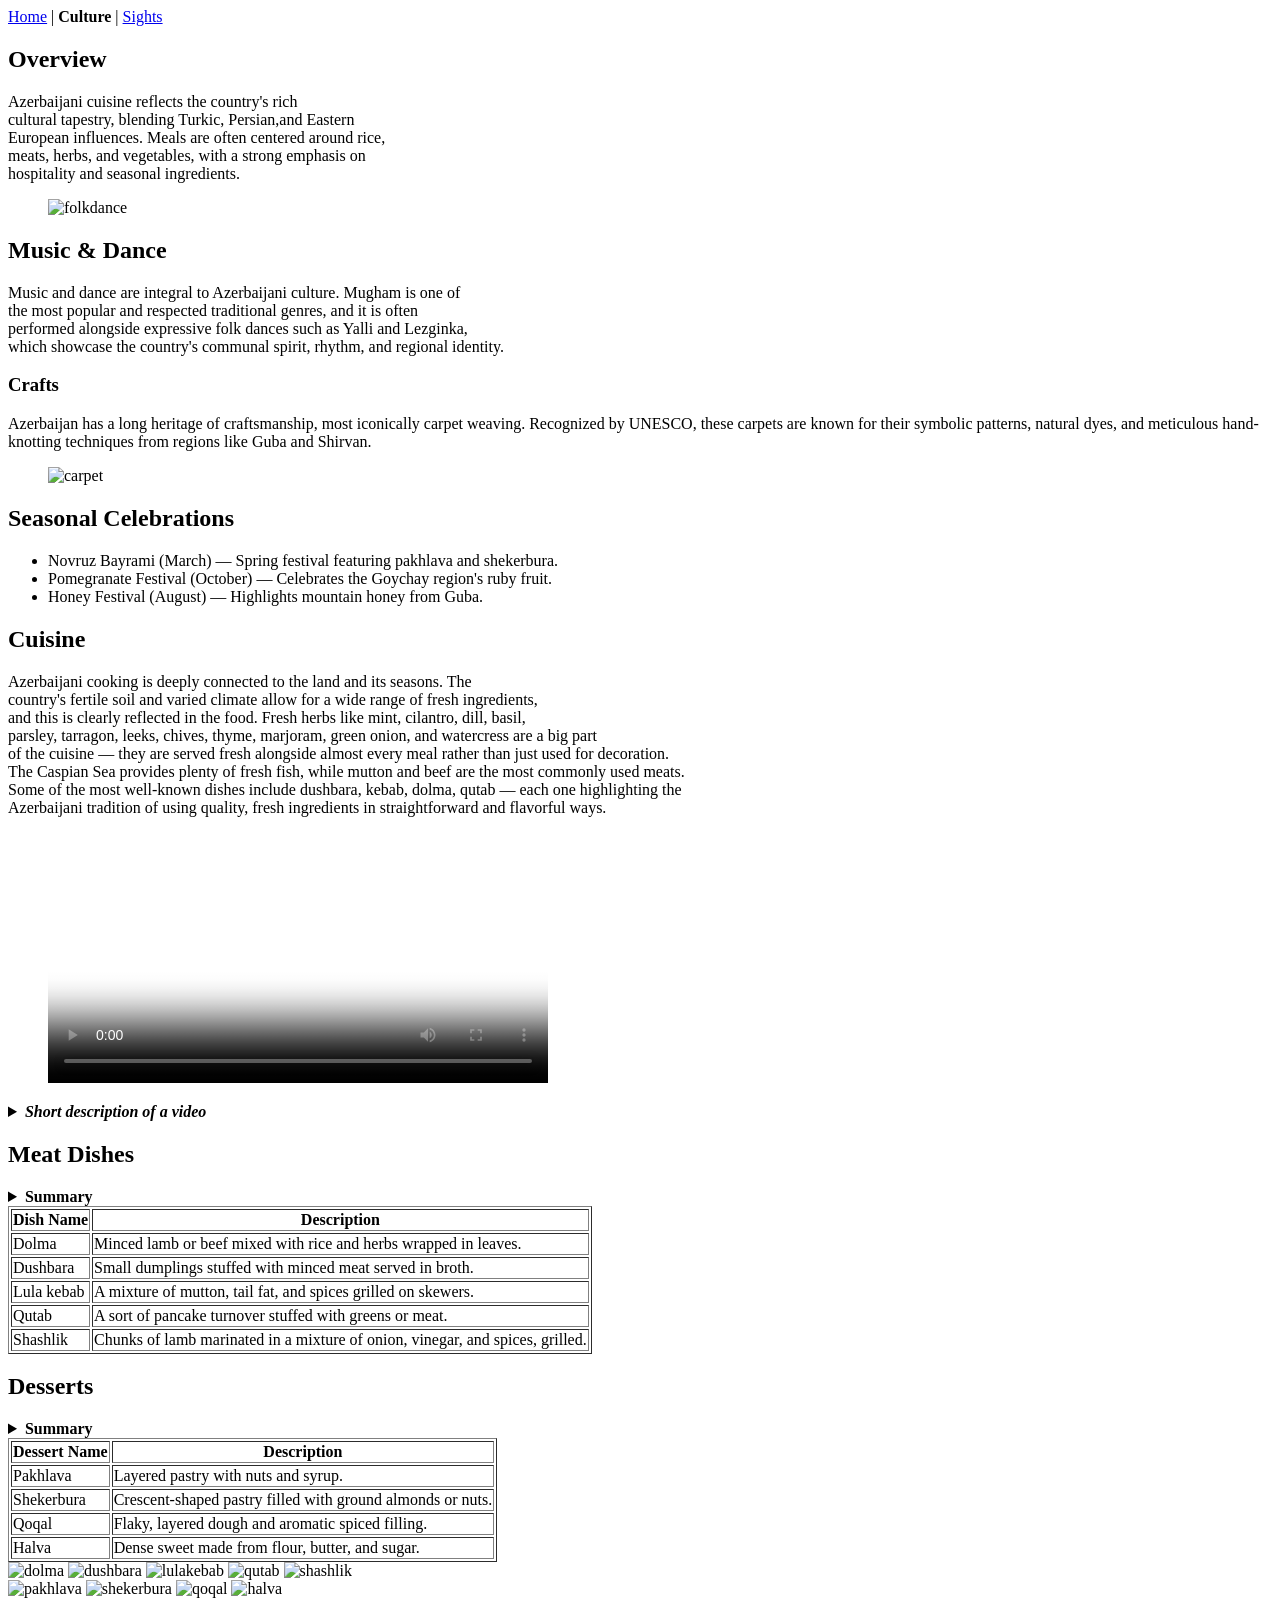
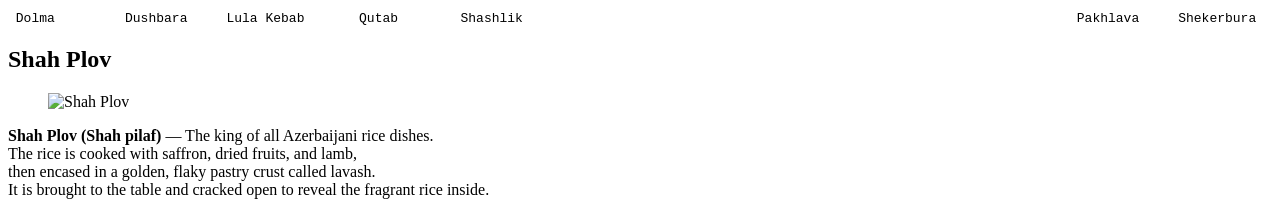
==== culture.html @ 135152c3 "Add files via upload" ====
<!DOCTYPE html>
<html lang="en">
<head>
    <meta charset="UTF-8">
    <meta name="viewport" content="width=device-width, initial-scale=1.0">
    <title>Discover Azerbaijan</title>
    <link href="css/base_culture.css" rel="stylesheet" type="text/css">
</head>
<body>
    <header>
        <nav>
            <a href="index.html">Home</a> | <b>Culture</b> | <a href="sights.html">Sights</a>
        </nav>

        <div class="sideBySide first">
            <section id="overview">
                <h1>Overview</h1>
                <p>
                    Azerbaijani cuisine reflects the country's rich <br>
                    cultural tapestry, blending Turkic, Persian,and Eastern<br>
                    European influences. Meals are often centered around rice,<br>
                    meats, herbs, and vegetables, with a strong emphasis on<br>
                    hospitality and seasonal ingredients.
                </p>
            </section>

            <figure id="folkdance">
                <img src="media/folkdance.jpg" width="300" alt = "folkdance">
            </figure>

            <article id="traditions">
                <h1>Music & Dance</h1>
                <p>
                    Music and dance are integral to Azerbaijani culture. Mugham is one of<br>
                    the most popular and respected traditional genres, and it is often<br>
                    performed alongside expressive folk dances such as Yalli and Lezginka,<br>
                    which showcase the country's communal spirit, rhythm, and regional identity.
                </p>
            </article>
        </div>
    </header>
    <main>
        <div class="sideBySide second">
            <section id = "crafts">
                <article>
                    <h1>Crafts</h1>
                    <p>
                        Azerbaijan has a long heritage of craftsmanship, most iconically carpet weaving. 
                        Recognized by UNESCO, these carpets are known for their symbolic patterns,
                        natural dyes, and meticulous hand-knotting techniques from regions like Guba and Shirvan.
                    </p>
                </article>
            </section>

            <figure id="carpet">
                    <img src="media/carpets.jpg" width="300" alt = "carpet">
            </figure>

            <section id = "celebrations">
                <h1>Seasonal Celebrations</h1>
                <ul>
                    <li>Novruz Bayrami (March) — Spring festival featuring pakhlava and shekerbura.</li>
                    <li>Pomegranate Festival (October) — Celebrates the Goychay region's ruby fruit.</li>
                    <li>Honey Festival (August) — Highlights mountain honey from Guba.</li>
                </ul>
            </section>
        </div>
        
        <section id = "cuisine">
            <h1>Cuisine</h1>
            <article>
                <p>
                    Azerbaijani cooking is deeply connected to the land and its seasons. The<br>
                    country's fertile soil and varied climate allow for a wide range of fresh ingredients,<br> 
                    and this is clearly reflected in the food. Fresh herbs like mint, cilantro, dill, basil,<br>
                    parsley, tarragon, leeks, chives, thyme, marjoram, green onion, and watercress are a big part<br>
                    of the cuisine — they are served fresh alongside almost every meal rather than just used for decoration.<br>
                    The Caspian Sea provides plenty of fresh fish, while mutton and beef are the most commonly used meats.<br>
                    Some of the most well-known dishes include dushbara, kebab, dolma, qutab — each one highlighting the <br>
                    Azerbaijani tradition of using quality, fresh ingredients in straightforward and flavorful ways.
                </p>
            </article>
            
            <figure id = "food-video">
                <video controls poster = "media/food.jpg" width = "500" src = "media/food.mp4"></video>
            </figure>

            <details id = "video-details">
                <summary><em><b>Short description of a video</b></em></summary>
                    <!-- <p><strong>Azerbaijani cuisine is a vibrant tapestry of culture and flavor, where Eastern and Western traditions meet in every dish. At the heart of this rich heritage is Plov, a fragrant saffron-infused rice dish served with tender meats and dried fruits.
The experience continues with succulent Kebabs, grilled to perfection after being marinated in a secret blend of tantalizing spices, and Dolma, savory grape leaves stuffed with a delicate mixture of rice and meat. No meal is complete without the ritual of Azerbaijani Tea, served with sweets and jam—a perfect moment to pause and reflect. From the shores of the Caspian Sea to the high Caucasus mountains, every region offers a unique, hidden gem of taste waiting to be discovered.</strong></p>     -->
                <div>
                    <p><strong>Azerbaijan: Where East Meets West.</strong></p>
                    <ul>
                        <li><strong>Plov:</strong> Saffron rice with tender meat and fruit.</li>
                        <li><strong>Kebabs:</strong> Spiced meats grilled over fire.</li>
                        <li><strong>Dolma:</strong> Stuffed grape leaves representing centuries of history.</li>
                        <li><strong>Tea:</strong> A cultural ritual served with local jams.</li>
                    </ul>
                </div>
            </details>  
        </section>

        <div class = "sideBySide third">
            <article>
                <h1>Meat Dishes</h1>
                <table border="1">
                    <details>
                        <summary><b>Summary</b></summary>
                        <p><strong>This is a description of the most popular Azerbaijani meat dishes.</strong></p>
                    </details>
                    <thead>
                        <tr>
                            <th>Dish Name</th>
                            <th>Description</th>
                        </tr>
                    </thead>

                    <tbody>
                        <tr><td>Dolma</td><td>Minced lamb or beef mixed with rice and herbs wrapped in leaves.</td></tr>
                        <tr><td>Dushbara</td><td>Small dumplings stuffed with minced meat served in broth.</td></tr>
                        <tr><td>Lula kebab</td><td>A mixture of mutton, tail fat, and spices grilled on skewers.</td></tr>
                        <tr><td>Qutab</td><td>A sort of pancake turnover stuffed with greens or meat.</td></tr>
                        <tr><td>Shashlik</td><td>Chunks of lamb marinated in a mixture of onion, vinegar, and spices, grilled.</td></tr>
                    </tbody>
                </table>
            </article>

            <article id = "desserts">
                <h1>Desserts</h1>
                <table border="1">
                    <details>
                        <summary><b>Summary</b></summary>
                        <p><strong>This is a description of the most popular Azerbaijani desserts.</strong></p>
                    </details>
                    <thead>
                        <tr>
                            <th>Dessert Name</th>
                            <th>Description</th>
                        </tr>
                    </thead>
                    <tbody>
                        <tr><td>Pakhlava</td><td>Layered pastry with nuts and syrup.</td></tr>
                        <tr><td>Shekerbura</td><td>Crescent-shaped pastry filled with ground almonds or nuts.</td></tr>
                        <tr><td>Qoqal</td><td>Flaky, layered dough and aromatic spiced filling.</td></tr>
                        <tr><td>Halva</td><td>Dense sweet made from flour, butter, and sugar.</td></tr>
                    </tbody>
                </table>
            </article>
        </div>

        <div class="sideBySide images1">
            <div class="images1">
                <img src="media/dolma.jpg" width="100" height = "100" alt = "dolma">
                <img src="media/dushbara.jpg" width="100" height = "100" alt = "dushbara">
                <img src="media/lulakebab.jpg" width="100" height = "100" alt = "lulakebab">
                <img src="media/qutab.jpg" width="100" height = "100" alt = "qutab">
                <img src="media/Shashlik.jpg" width="100" height = "100" alt = "shashlik">
            </div>

            <div class="images2">
                <img src="media/pakhlava.jpg" width="100px" height = "100" alt = "pakhlava">
                <img src="media/shekerbura.jpg" width="100px" height = "100" alt = "shekerbura">
                <img src="media/qoqla.jpg" width="100px" height = "100" alt = "qoqal">
                <img src="media/halva.jpg" width="100px" height = "100" alt = "halva">
            </div>
        </div>

        
        <div class="sideBySide">
            <div class="captions1">
                <caption><pre> Dolma         Dushbara     Lula Kebab       Qutab        Shashlik                                                                       Pakhlava     Shekerbura       Qoqal          Halva</pre></caption>
            </div>
        </div>


    
        <article id="featured-dish">
            <h1>Shah Plov</h1>
            <figure>
                <img src="media/shahpilaf.jpg" alt="Shah Plov" width="200" alt = "Shah Plov">
            </figure>
            <p>
                <strong>Shah Plov (Shah pilaf)</strong> — The king of all Azerbaijani rice dishes.<br>
                The rice is cooked with saffron, dried fruits, and lamb,<br>
                then encased in a golden, flaky pastry crust called lavash.<br>
                It is brought to the table and cracked open to reveal the fragrant rice inside.
            </p>
        </article>
    </main>
</body>
</html>
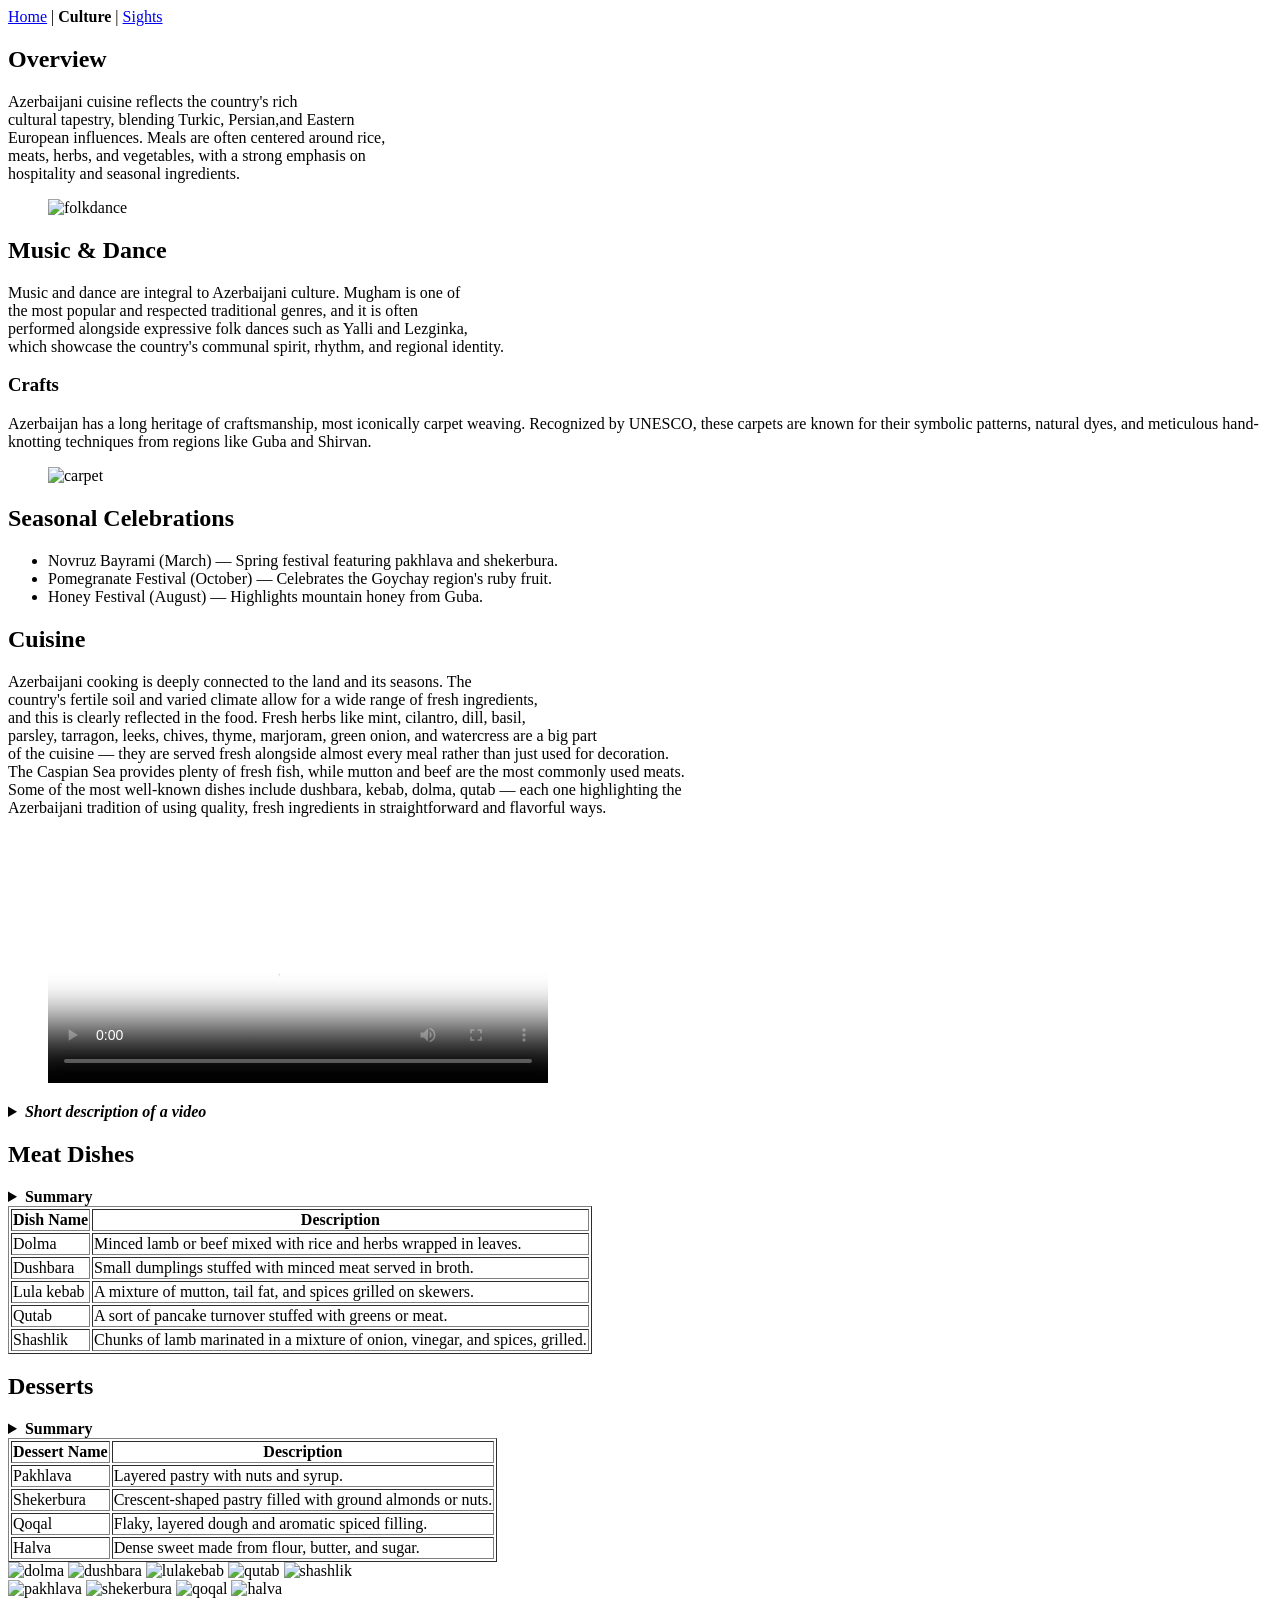
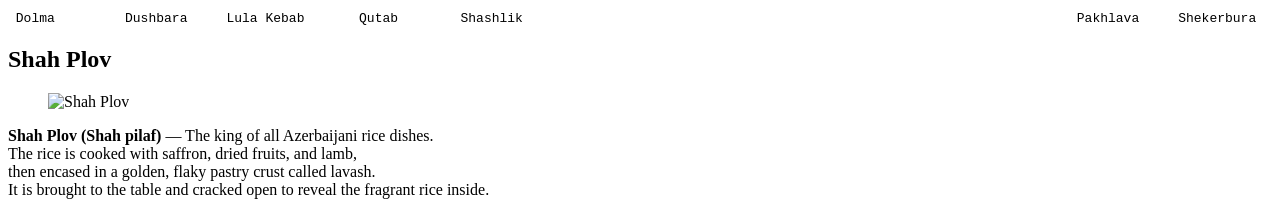
==== commit c9b09d5e: "culture.html" ====
--- a/culture.html
+++ b/culture.html
@@ -189,4 +189,4 @@
         </article>
     </main>
 </body>
-</html>+</html>
